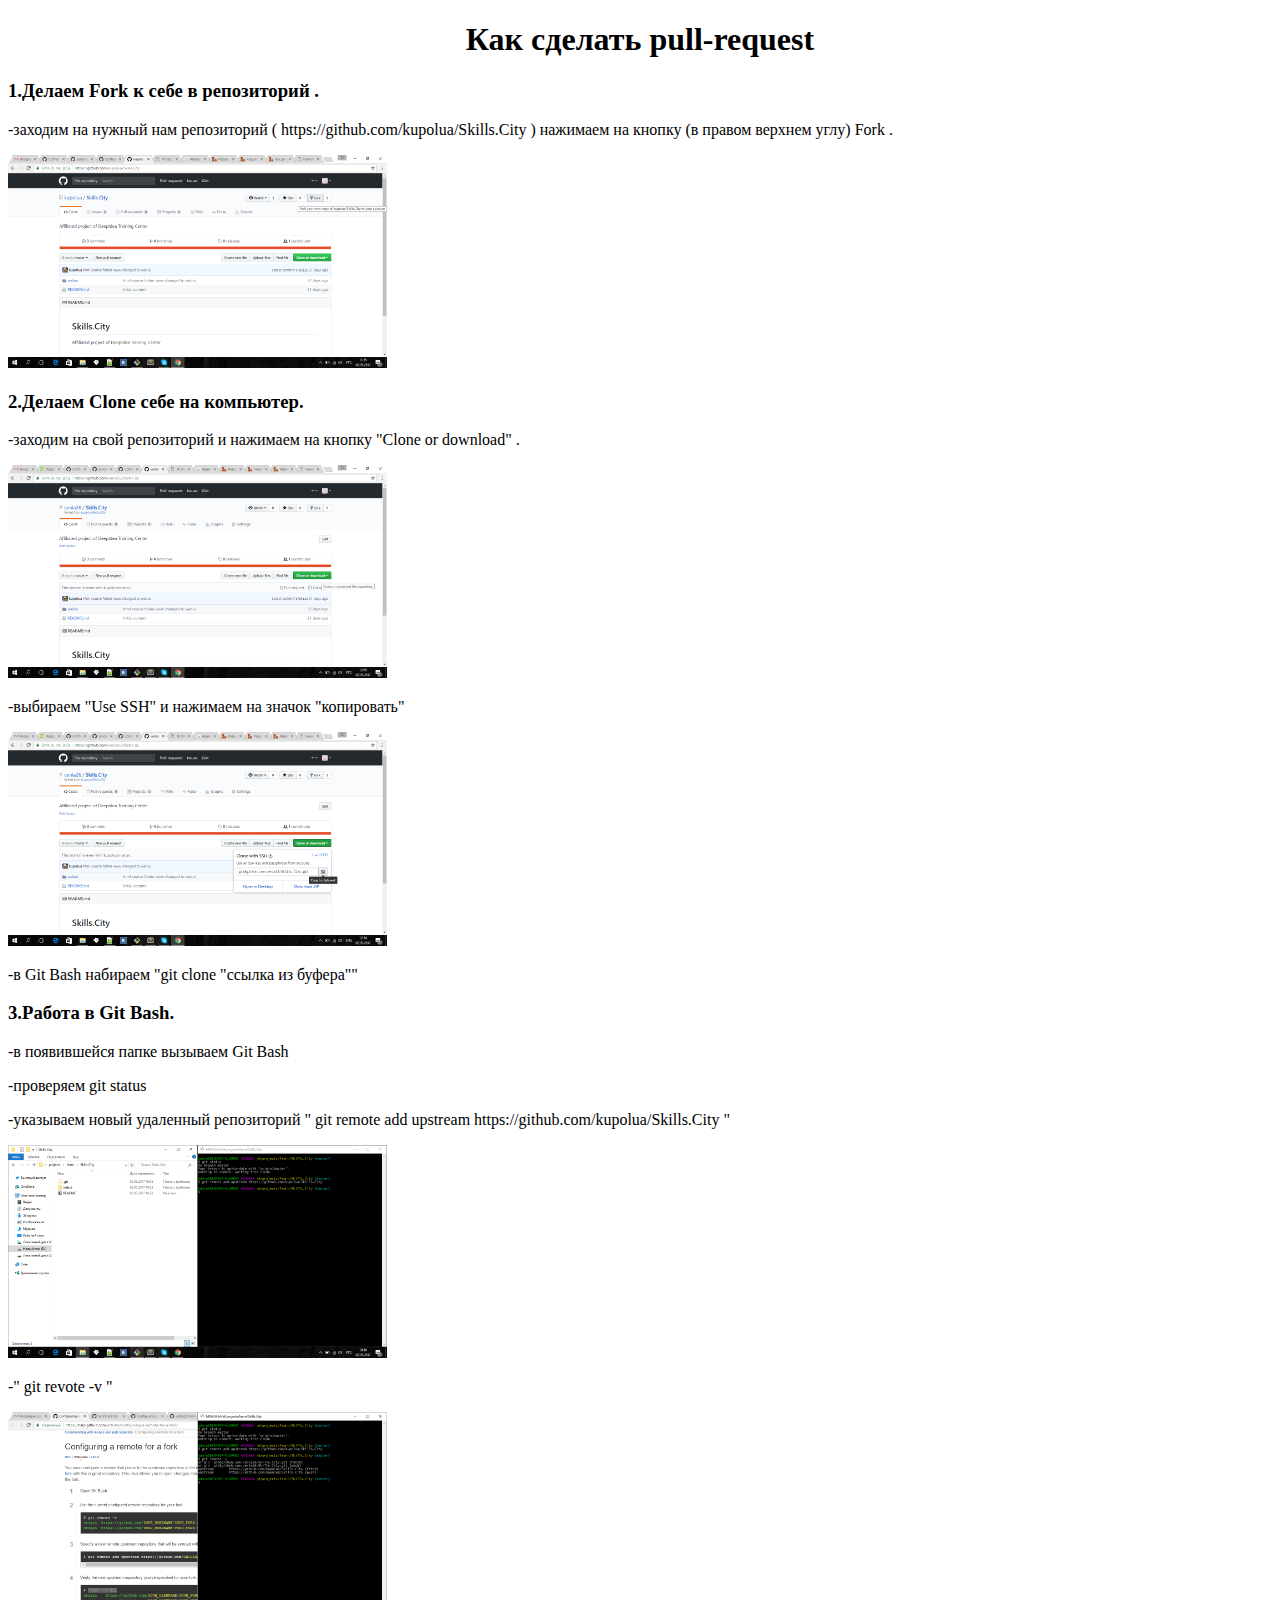
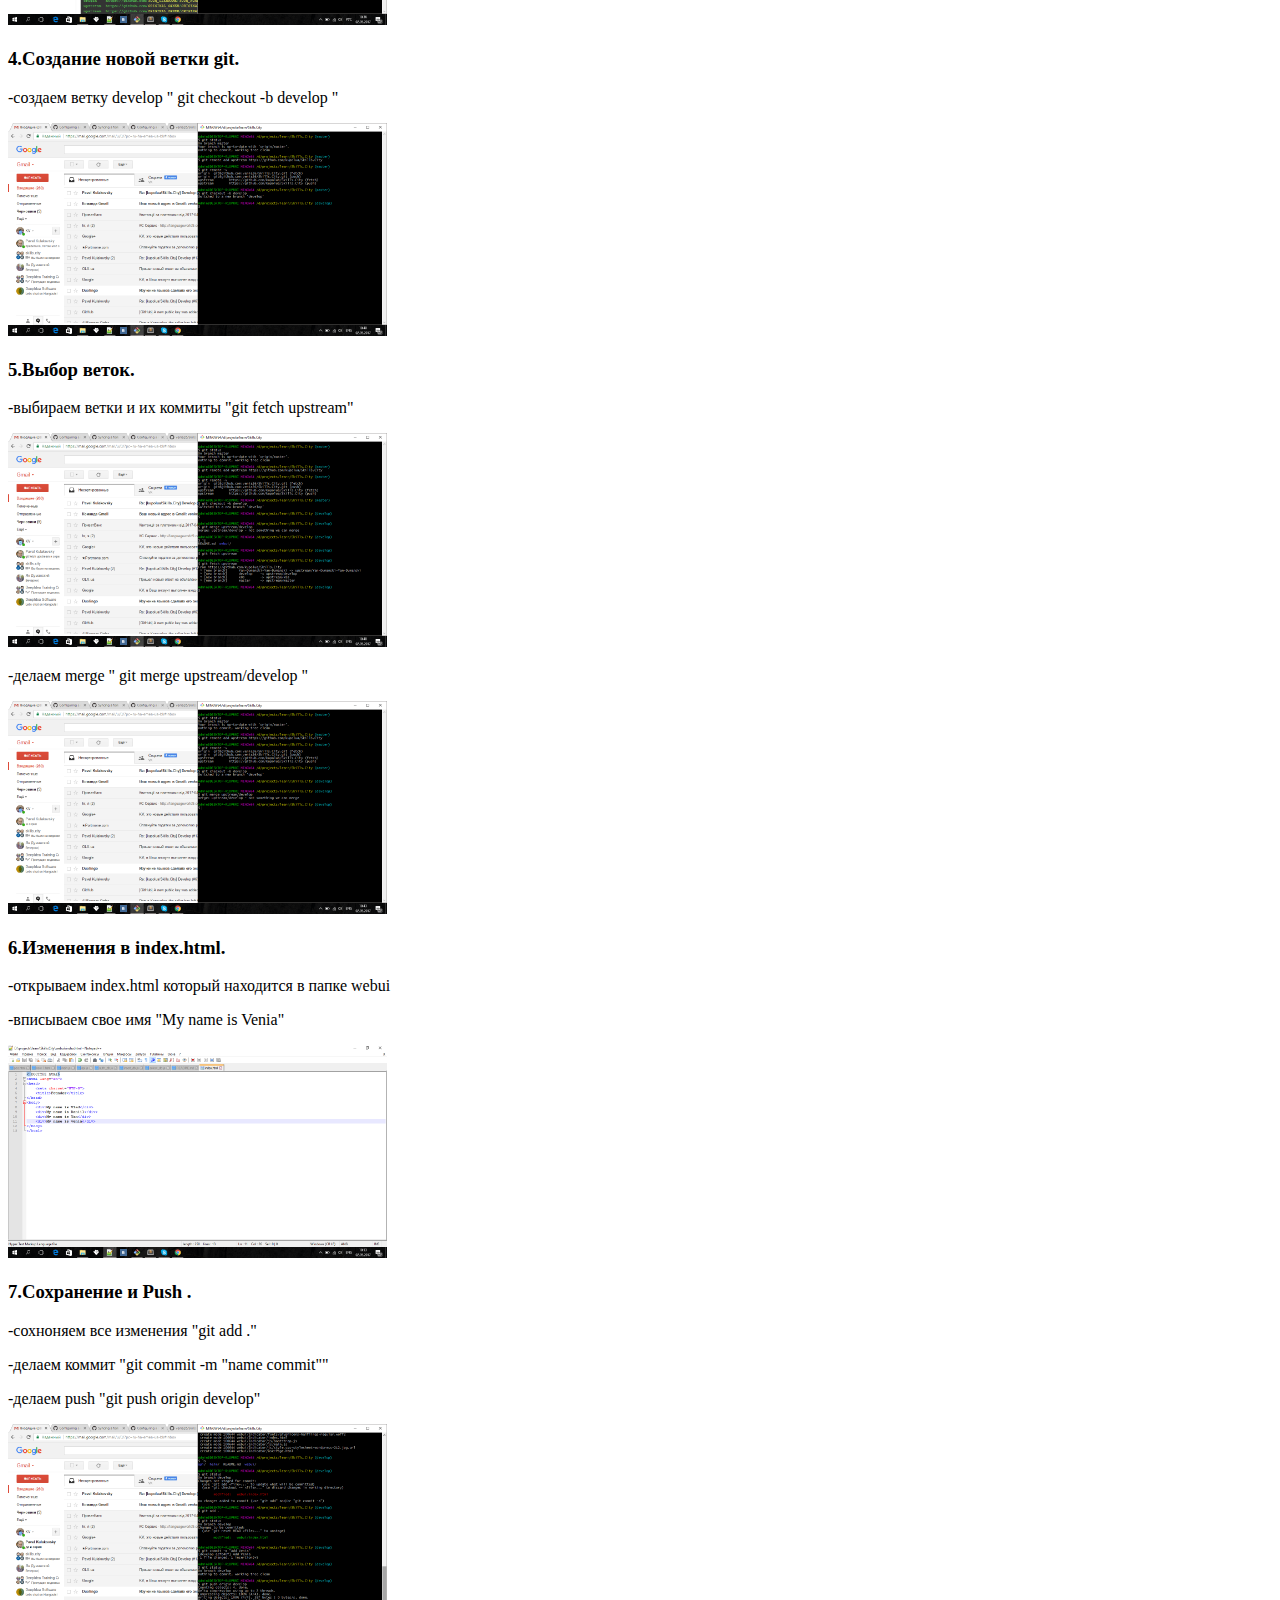
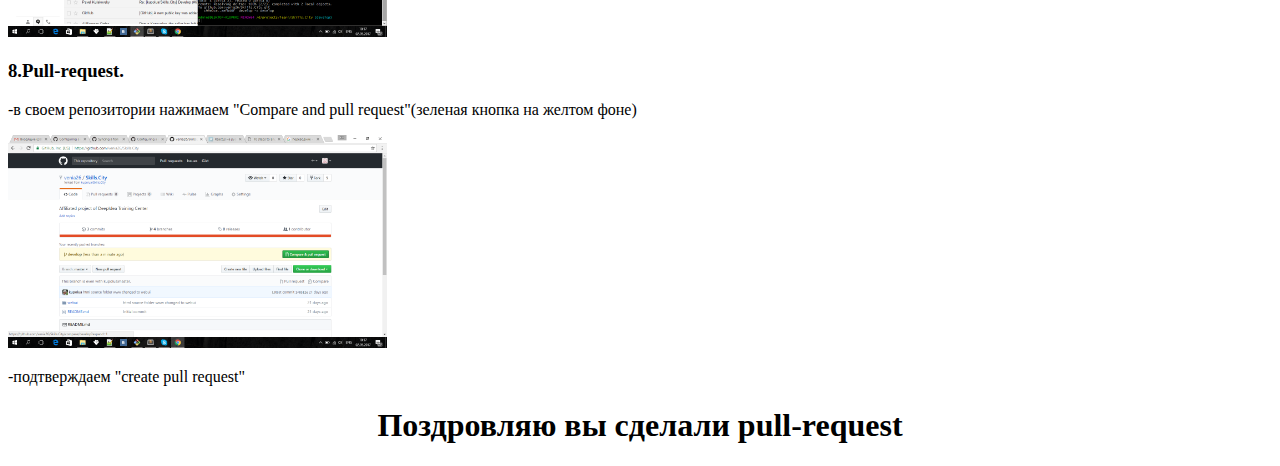
==== webui/html/index.html @ 645bb8ad "Manual Pull-request" ====
﻿<!DOCTYPE html>
<html lang="en">
<head>
    <meta charset="UTF-8">
    <title>Founder</title>
	<link href="css/style.css" rel="stylesheet">
</head>
<body>
<h1 align="center">Как сделать pull-request</h1>
<h3>1.Делаем Fork к себе в репозиторий .</h3>
		<p>-заходим на нужный нам репозиторий ( https://github.com/kupolua/Skills.City ) нажимаем на кнопку (в правом верхнем углу) Fork .</p>
		 <p><img src="img\fork.png"></p>
 <h3>2.Делаем Clone себе на компьютер.</h3>
		 <p>-заходим на свой репозиторий и нажимаем на кнопку "Clone or download" .</p>
		 <p><img src="img\clone.png"></p>
		 <p>-выбираем "Use SSH" и нажимаем на значок "копировать"</p>
		 <p><img src="img\copy.png"></p>
		 <p>-в Git Bash набираем "git clone "ссылка из буфера""</p>

<h3>3.Работа в Git Bash.</h3>
		<p>-в появившейся папке вызываем Git Bash</p>
		 <p>-проверяем git status</p>
		 <p>-указываем новый удаленный репозиторий " git remote add upstream https://github.com/kupolua/Skills.City "
</p>
		 <p><img src="img\remote.png"></p>
		<p>-" git revote -v " </p>
		<p><img src="img\re.png"></p>
<h3>4.Создание новой ветки git.</h3>
		<p>-создаем ветку develop " git checkout -b develop "</p>
		 <p><img src="img\develop.png"></p>
		
<h3>5.Выбор веток.</h3>
		<p>-выбираем ветки и их коммиты "git fetch upstream"</p>
		 <p><img src="img\fetch.png"></p>
		  <p>-делаем merge " git merge upstream/develop "</p>
		 <p><img src="img\merge.png"></p>
<h3>6.Изменения в index.html.</h3>
		<p>-открываем index.html который находится в папке webui</p>
		<p>-вписываем свое имя "My name is Venia"</p>
		<p><img src="img\index.png"></p>
<h3>7.Сохранение и Push .</h3>
		<p>-сохноняем все изменения "git add ."</p>
		<p>-делаем коммит "git commit -m "name commit"" </p>
		<p>-делаем push "git push origin develop"
		<p><img src="img\add.png"></p>
<h3>8.Pull-request.</h3>
		<p>-в своем репозитории нажимаем "Compare and pull request"(зеленая кнопка на желтом фоне)</p>
		<p><img src="img\fi.png"></p>
		<p>-подтверждаем "create pull request"</p>
<h1 align="center">Поздровляю вы сделали pull-request </h1>
</body>
</html>
---- webui/html/css/style.css ----
﻿img {
    width: 30%;
    height: auto;
}
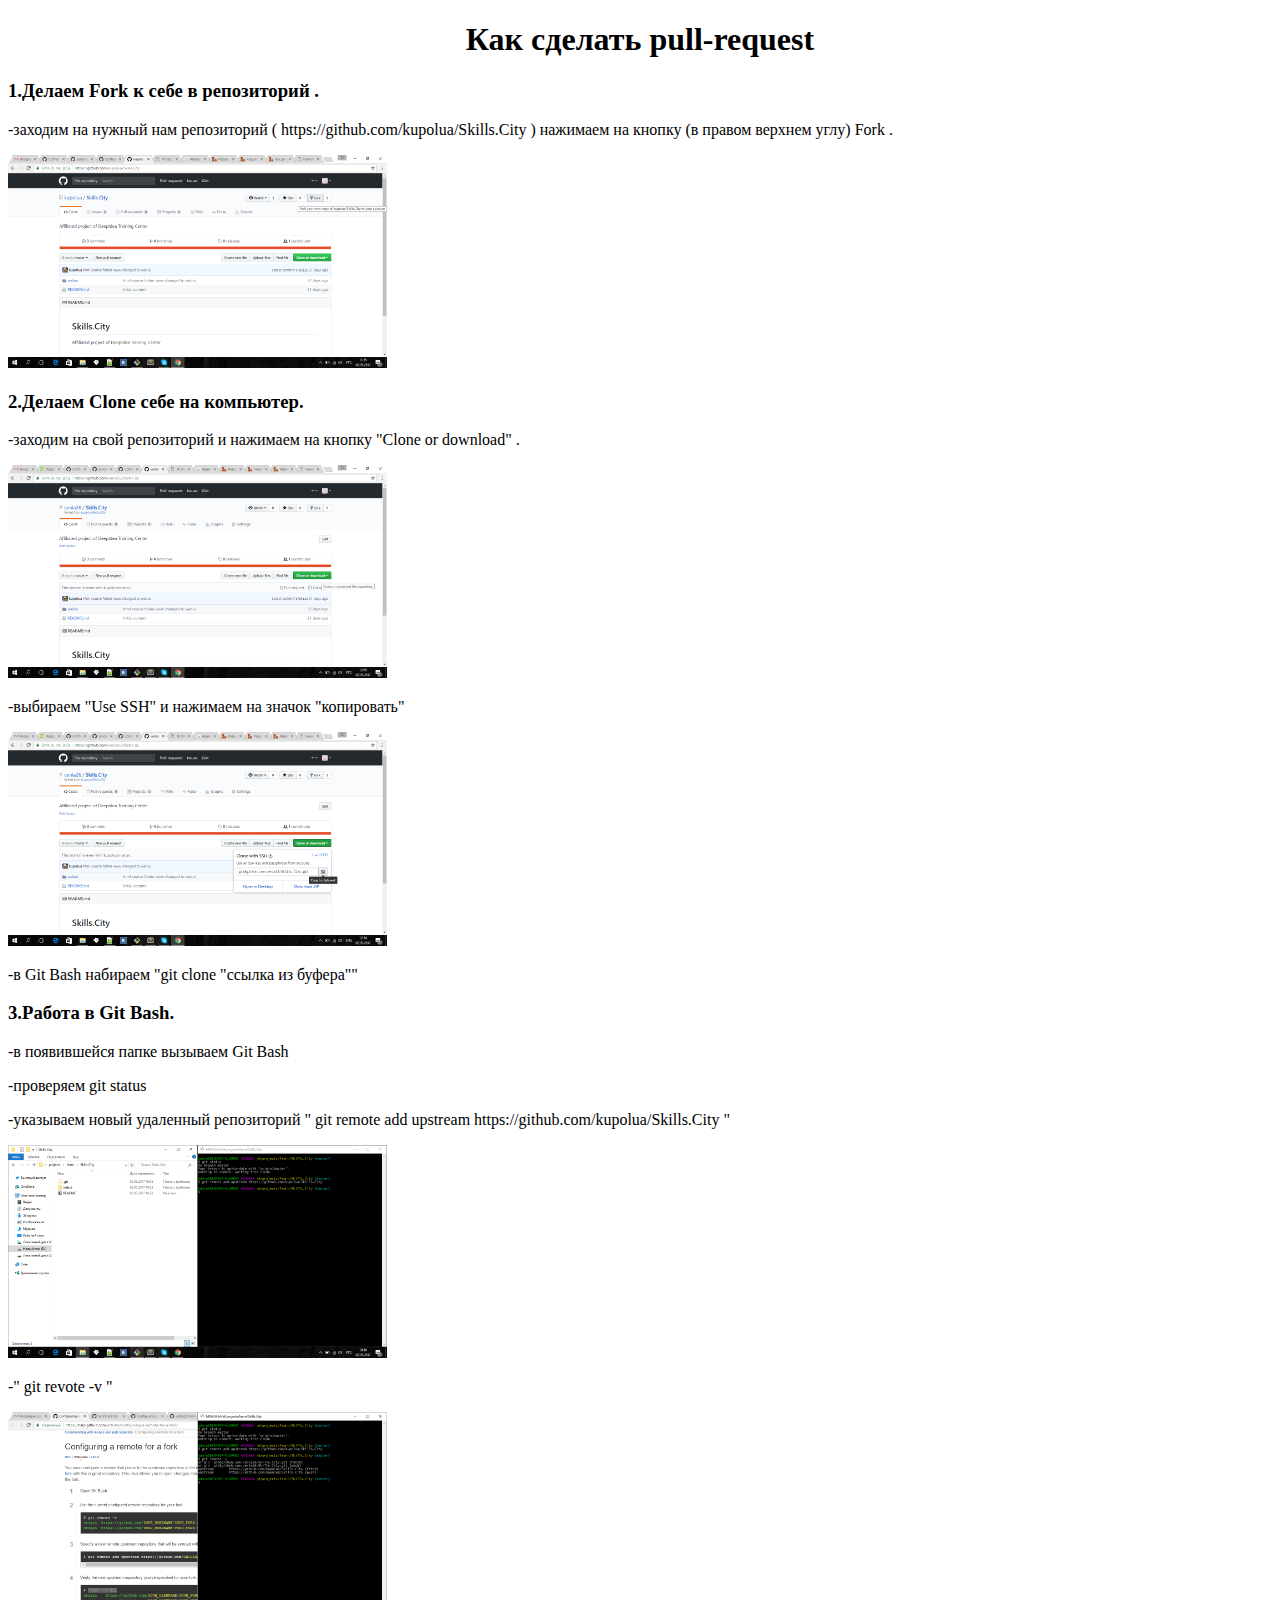
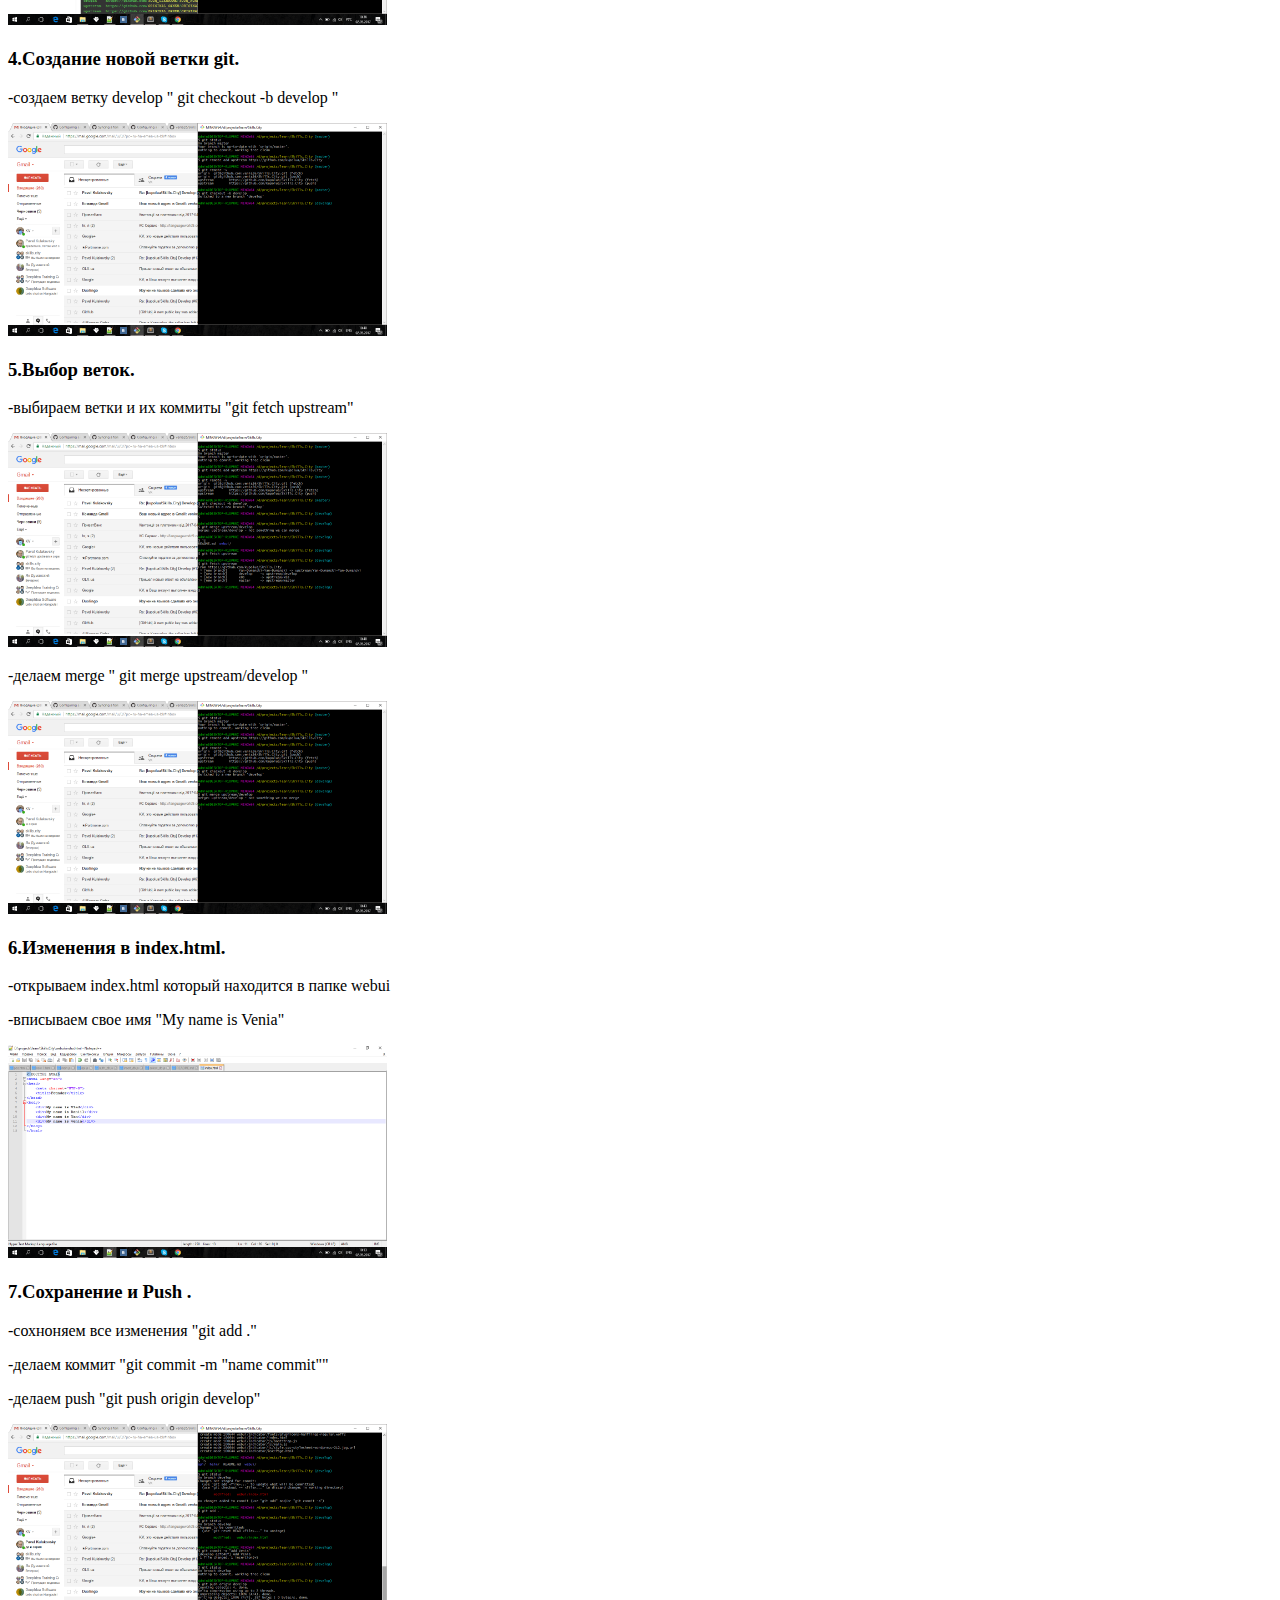
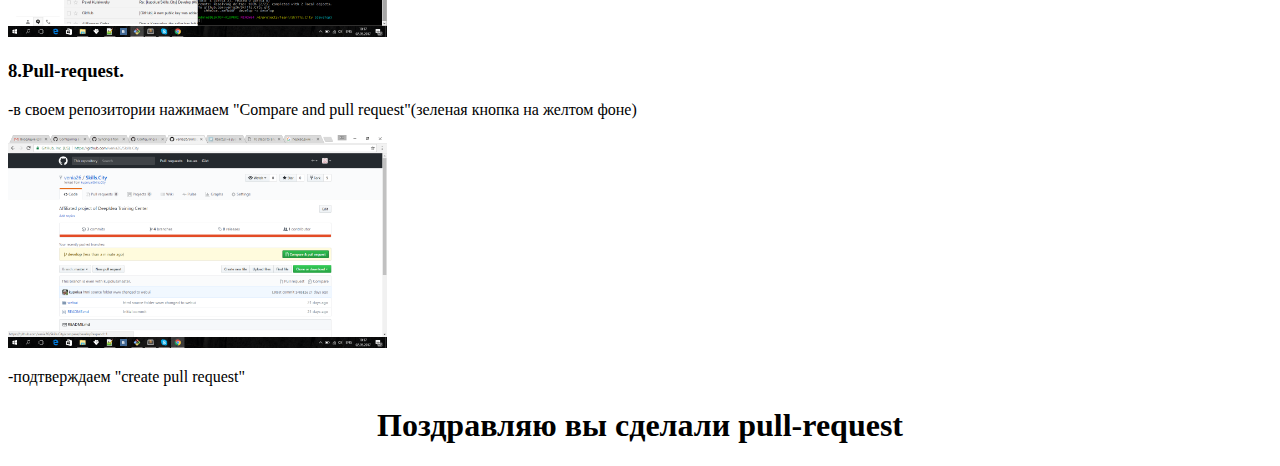
==== commit 499dde9d: "Manual Pull-request new" ====
--- a/webui/html/index.html
+++ b/webui/html/index.html
@@ -47,6 +47,6 @@
 		<p>-в своем репозитории нажимаем "Compare and pull request"(зеленая кнопка на желтом фоне)</p>
 		<p><img src="img\fi.png"></p>
 		<p>-подтверждаем "create pull request"</p>
-<h1 align="center">Поздровляю вы сделали pull-request </h1>
+<h1 align="center">Поздравляю вы сделали pull-request </h1>
 </body>
 </html>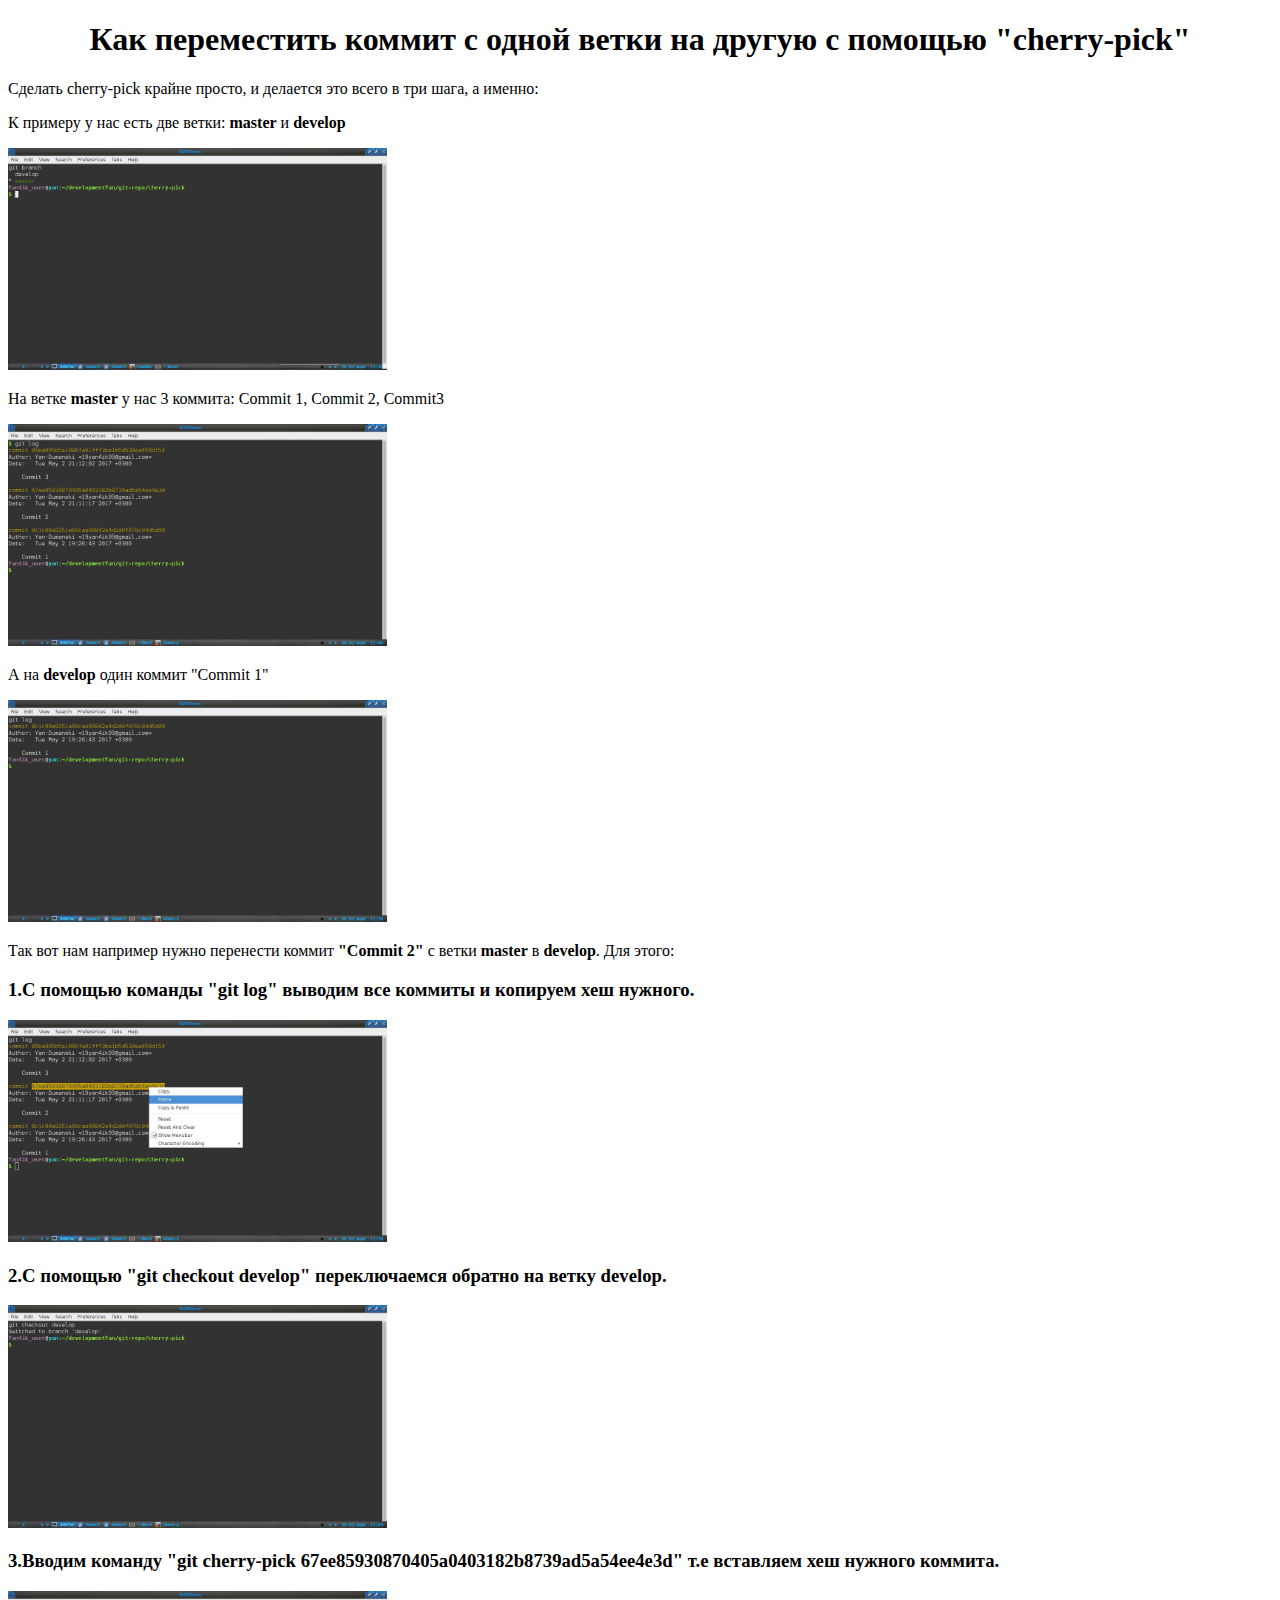
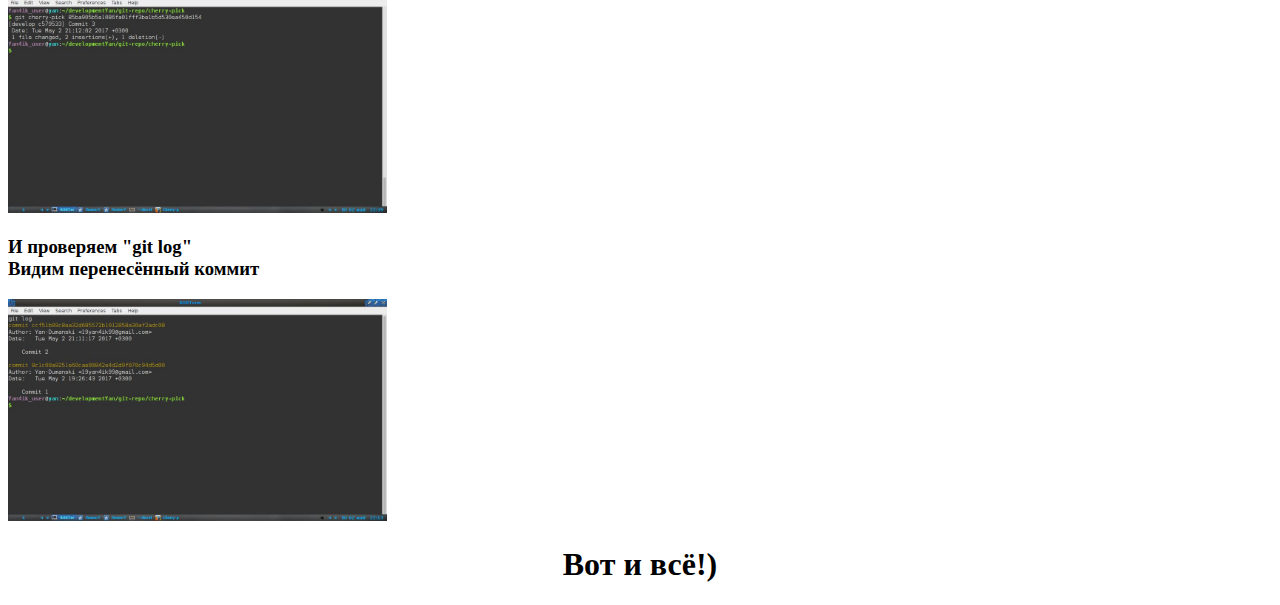
==== commit ef2f8b17: "Manual for cherry-pick added" ====
--- a/webui/html/index.html
+++ b/webui/html/index.html
@@ -1,52 +1,33 @@
-﻿<!DOCTYPE html>
+<!DOCTYPE html>
 <html lang="en">
 <head>
     <meta charset="UTF-8">
-    <title>Founder</title>
+    <title>Cherry-pick example</title>
 	<link href="css/style.css" rel="stylesheet">
 </head>
 <body>
-<h1 align="center">Как сделать pull-request</h1>
-<h3>1.Делаем Fork к себе в репозиторий .</h3>
-		<p>-заходим на нужный нам репозиторий ( https://github.com/kupolua/Skills.City ) нажимаем на кнопку (в правом верхнем углу) Fork .</p>
-		 <p><img src="img\fork.png"></p>
- <h3>2.Делаем Clone себе на компьютер.</h3>
-		 <p>-заходим на свой репозиторий и нажимаем на кнопку "Clone or download" .</p>
-		 <p><img src="img\clone.png"></p>
-		 <p>-выбираем "Use SSH" и нажимаем на значок "копировать"</p>
-		 <p><img src="img\copy.png"></p>
-		 <p>-в Git Bash набираем "git clone "ссылка из буфера""</p>
+	<h1 align="center">Как переместить коммит с одной ветки на другую с помощью "cherry-pick"</h1>
 
-<h3>3.Работа в Git Bash.</h3>
-		<p>-в появившейся папке вызываем Git Bash</p>
-		 <p>-проверяем git status</p>
-		 <p>-указываем новый удаленный репозиторий " git remote add upstream https://github.com/kupolua/Skills.City "
-</p>
-		 <p><img src="img\remote.png"></p>
-		<p>-" git revote -v " </p>
-		<p><img src="img\re.png"></p>
-<h3>4.Создание новой ветки git.</h3>
-		<p>-создаем ветку develop " git checkout -b develop "</p>
-		 <p><img src="img\develop.png"></p>
-		
-<h3>5.Выбор веток.</h3>
-		<p>-выбираем ветки и их коммиты "git fetch upstream"</p>
-		 <p><img src="img\fetch.png"></p>
-		  <p>-делаем merge " git merge upstream/develop "</p>
-		 <p><img src="img\merge.png"></p>
-<h3>6.Изменения в index.html.</h3>
-		<p>-открываем index.html который находится в папке webui</p>
-		<p>-вписываем свое имя "My name is Venia"</p>
-		<p><img src="img\index.png"></p>
-<h3>7.Сохранение и Push .</h3>
-		<p>-сохноняем все изменения "git add ."</p>
-		<p>-делаем коммит "git commit -m "name commit"" </p>
-		<p>-делаем push "git push origin develop"
-		<p><img src="img\add.png"></p>
-<h3>8.Pull-request.</h3>
-		<p>-в своем репозитории нажимаем "Compare and pull request"(зеленая кнопка на желтом фоне)</p>
-		<p><img src="img\fi.png"></p>
-		<p>-подтверждаем "create pull request"</p>
-<h1 align="center">Поздравляю вы сделали pull-request </h1>
+		<p">Сделать cherry-pick крайне просто, и делается это всего в три шага, а именно:</p>
+		<p>К примеру у нас есть две ветки: <b>master</b> и <b>develop</b></p>
+			<p><img src="img\branches.jpg"></p>
+
+		<p>На ветке <b>master</b> у нас 3 коммита: Commit 1, Commit 2, Commit3</p>
+			<p><img src="img\master-commits.jpg"></p>
+
+		<p>А на <b>develop</b> один коммит "Commit 1"</p>
+			<p><img src="img\develop-commit.jpg"></p>
+
+		<p>Так вот нам например нужно перенести коммит <b>"Commit 2"</b> с ветки <b>master</b> в <b>develop</b>. Для этого:</p>
+			<h3>1.С помощью команды "git log" выводим все коммиты и копируем хеш нужного.</h3>
+				<p><img src="img\hash.jpg"></p>
+			<h3>2.С помощью "git checkout develop" переключаемся обратно на ветку <b>develop</b>.</h3>
+				<p><img src="img\checkout.jpg"></p>
+			<h3>3.Вводим команду "git cherry-pick 67ee85930870405a0403182b8739ad5a54ee4e3d" т.е вставляем хеш нужного коммита.</h3>
+				<p><img src=" img\cherry-pick.jpg"></p>
+		<h3>И проверяем "git log"</br>Видим перенесённый коммит</h3>
+			<p><img src="img\final-log.jpg"></p>
+				 
+	<h1 align="center">Вот и всё!)</h1>
 </body>
 </html>